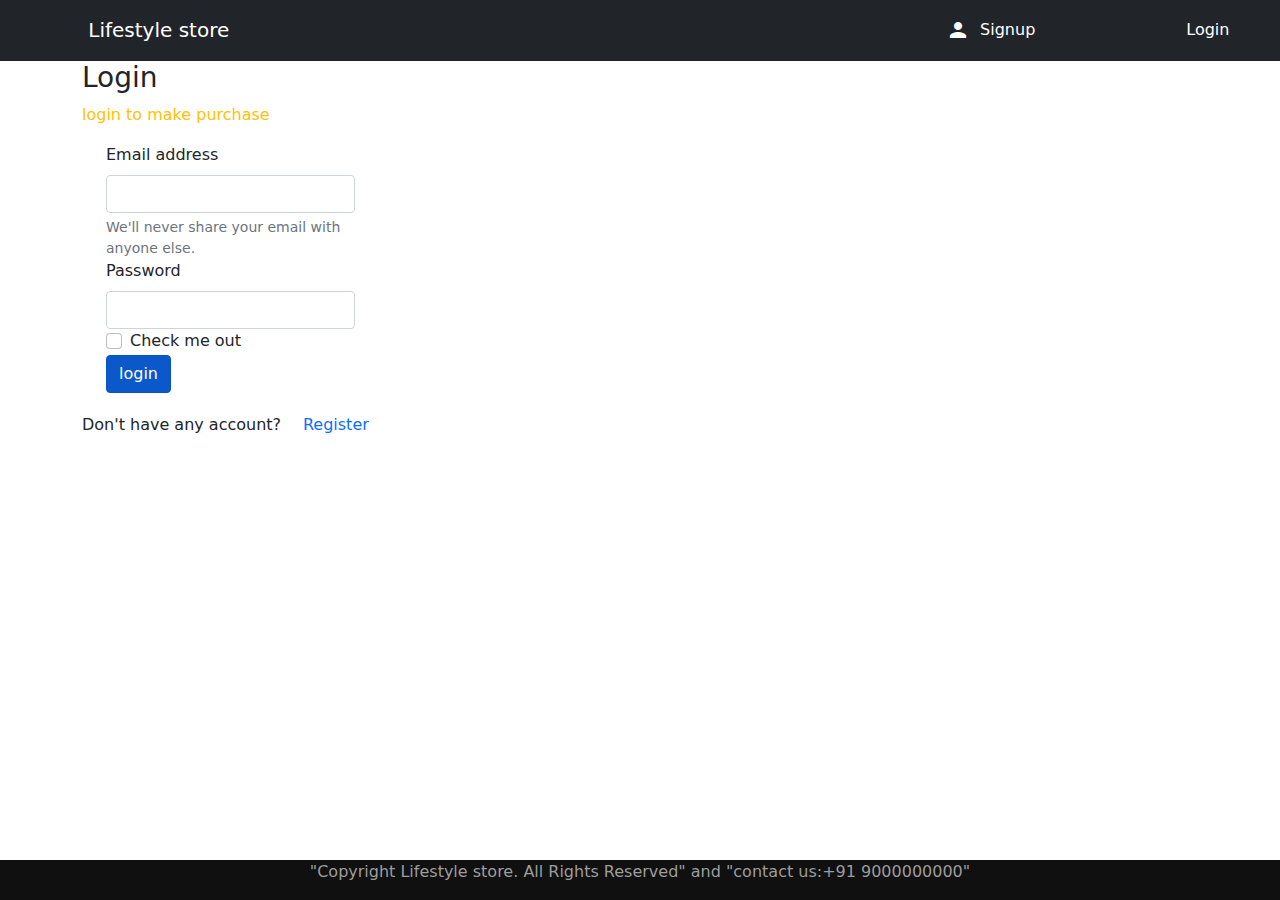
==== login.html @ 5b0b7e4e "files added" ====
<!DOCTYPE html>
<html lang="en">
<head>
    <meta charset="UTF-8">
    <meta http-equiv="X-UA-Compatible" content="IE=edge">
    <meta name="viewport" content="width=device-width, initial-scale=1.0">
    <link rel="stylesheet" href="bootstrap.css">
    <link rel="stylesheet" href="custom.css">
    <link href="https://fonts.googleapis.com/icon?family=Material+Icons" rel="stylesheet">

    <title>login</title>
</head>
<body>
    <nav class="navbar navbar-inverse navbar-dark bg-dark">
        <div class="container">
           <div class="navbar-header">
               <a href="lifestyle.html" class="navbar-brand">Lifestyle store</a>
           </div>
           <form class="d-flex"> 
            <i class="material-icons">person</i><a href="signup.html" style="color: white;">Signup</a>
            <i class="material-icons">login</i><a href="login.html" style="color: white;">Login</a>
          </form>
        </div>
    </nav>
    <div class="container">
            <div class="row row_style">
                <div class="col-sm-6">
                    <div class="panel panel-primary">
                        <div class="panel panel-heading">
                            <h3>Login</h3>
                        </div>
                        <div class="panel-body">
                            <div class="text-warning">
                                <p>login to make purchase</p>
                            </div> 
                            <form class="container" style="margin-bottom: 20px;">
                                <div class="col-6">
                                    <label for="exampleInputEmail1" class="form-label">Email address</label>
                                    <input type="email" class="form-control" id="exampleInputEmail1" aria-describedby="emailHelp" required>
                                    <div id="emailHelp" class="form-text">We'll never share your email with anyone else.</div>
                                </div>
                                <div class="col-6">
                                    <label for="exampleInputPassword1" class="form-label">Password</label>
                                    <input type="password" class="form-control" id="exampleInputPassword1" required>
                                </div>
                                <div class="col-6 form-check">
                                    <input type="checkbox" class="form-check-input" id="exampleCheck1">
                                    <label class="form-check-label" for="exampleCheck1">Check me out</label>
                                </div>
                                <!-- <button type="submit" class="btn btn-primary">Login</button> -->
                                <div>
                                    <a href="product.html" class="btn btn-primary btn-lng active" type="submit" value="submit">login</a>
                                  
                                </div>
                            </form> 
                        </div>
                        <div class="panel-footer">
                            <p>Don't have any account?<a href="signup.html">Register</a></p>
                        </div>
                    </div>
                </div>
            </div> 
        </div>
          <script>
               var user=[{
                   first name: 'srikanth',
                   last name: 'V',
                   address: {
                       area: Begumpeat,
                       city: Hyderabad,
                   },
                   emali: 'vilasakavisrikanth@gmail.com',
                   password: 'Srikanth',
               },
               {
                   first name: 'vaseem',
                   last name: 'sk',
                   address: {
                       area: Begumpeat,
                       city: Hyderabad,
                   },
                   emali: 'skvaseem@gmail.com',
                   password: 'vaseem',
               },

               {
                   first name: 'manoj',
                   last name: 'ch',
                   address: {
                       area: Begumpeat,
                       city: Hyderabad,
                   },
                   emali: 'chmanoj@gmail.com',
                   password: 'manoj',
               },
               ];
          </script>
    <footer>
        <!-- <div class="container"> -->
            <div class="fixed-bottom">
                <div class="row align-iteams-center justify-content-cnter"> 
                    <p>
                        "Copyright Lifestyle store. All Rights Reserved" and "contact us:+91 9000000000"
                    </p>
                 </div>
          </div>
         <!-- </div> -->



      </footer>
</body>
</html>
---- custom.css ----
body{
    width: 100%;
    height: 100%;
    margin: 0;
}
a{
    text-decoration: none;
    padding: 4%;
    /* background-color: transparent;
    color: #ededed; */
}
.material-icons{
    padding: 10px 0 10px 10px ;
}
#banner_image{
    padding-top: 75px;
    padding-bottom: 50px;
    text-align: center;
    color: #f8f8f8;
    height: 100vh;
    background-image:url(images/intro.jpg);
    background-size: cover;
}
/* #content{
    background-color:rgba(0,0,0,0.7);
    max-width: 450px;
    padding: 30px 20px;
    margin: 50px;
} */
#banner_content{
    position:relative;
    padding-top: 6px;
    padding-bottom: 6px;
    margin-top: 12%;
    margin-bottom: 12%;
    /* background-color:rgba(0,0,0,0.7); */
    max-width: 660%;
}
footer{ 
    text-align: center;
    background-color: #101010;
    color: #9d9d9d;
    bottom: 0;
    width: 100%;
    /* padding-top: 10px; */
}
.fixed-bottom{
    background-color:#101010;
    color: #9d9d9d;
}
.form-group{
    margin-bottom: 15px;
    width: 500px;
}
 /* button{
    width: 15px;
} */
i{
    color: white;
}
.card{
    size: 5px;
}
.table{
    margin-top: 5%;
    background-color: transparent;
}
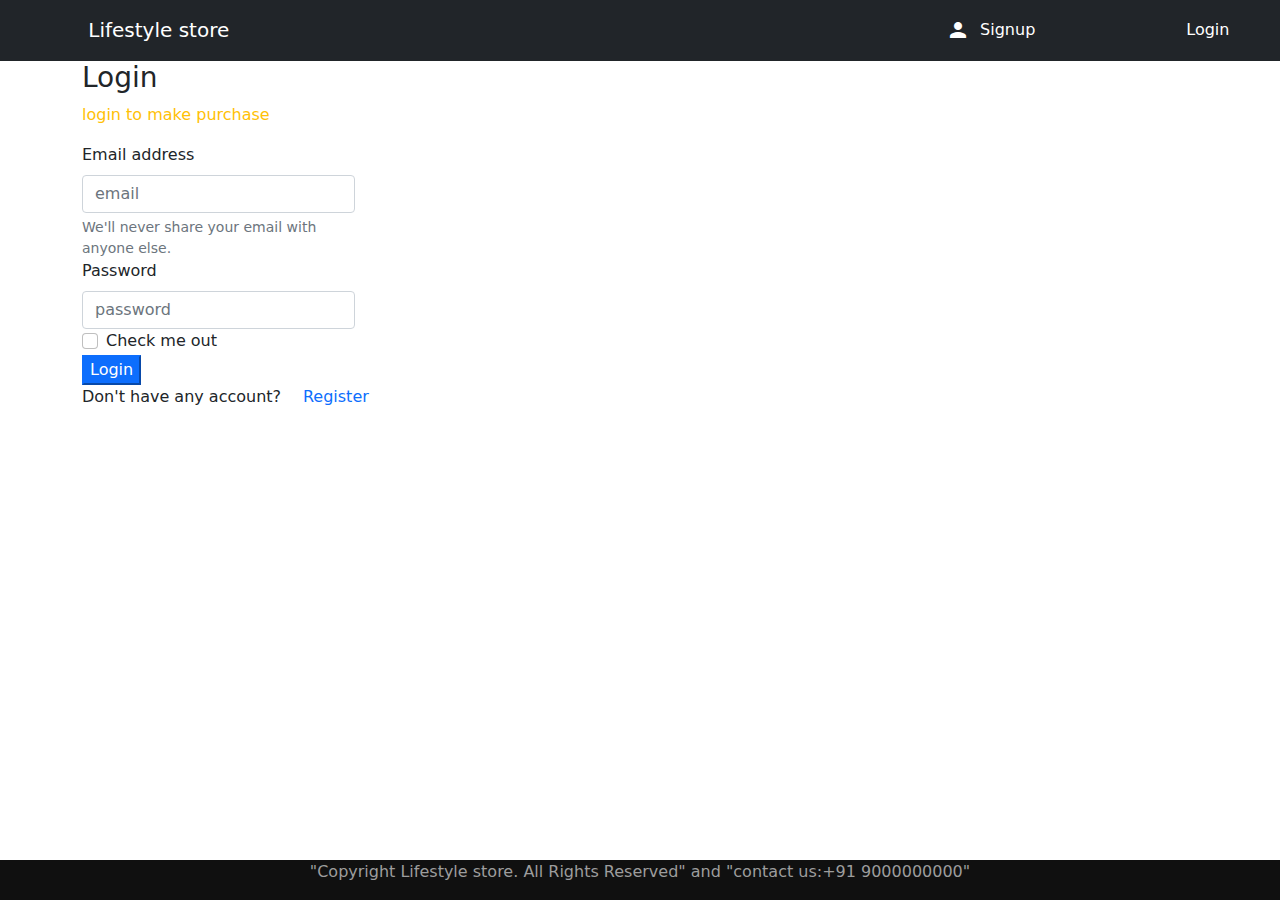
==== commit af8c7f1a: "modifications" ====
--- a/login.html
+++ b/login.html
@@ -9,6 +9,13 @@
     <link href="https://fonts.googleapis.com/icon?family=Material+Icons" rel="stylesheet">
 
     <title>login</title>
+    <style>
+        .errorMsg{
+            color:red;
+            margin:10px, 5px;
+            font-family: 'Lucida Sans', 'Lucida Sans Regular', 'Lucida Grande', 'Lucida Sans Unicode', Geneva, Verdana, sans-serif;
+        }
+    </style>
 </head>
 <body>
     <nav class="navbar navbar-inverse navbar-dark bg-dark">
@@ -33,15 +40,16 @@
                             <div class="text-warning">
                                 <p>login to make purchase</p>
                             </div> 
-                            <form class="container" style="margin-bottom: 20px;">
+                            <!-- <form class="container" style="margin-bottom: 20px;" -->
+                                <div>
                                 <div class="col-6">
                                     <label for="exampleInputEmail1" class="form-label">Email address</label>
-                                    <input type="email" class="form-control" id="exampleInputEmail1" aria-describedby="emailHelp" required>
+                                    <input type="email" class="form-control" onkeyup="emptymsg()" id="Email1" placeholder="email" aria-describedby="emailHelp">
                                     <div id="emailHelp" class="form-text">We'll never share your email with anyone else.</div>
                                 </div>
                                 <div class="col-6">
                                     <label for="exampleInputPassword1" class="form-label">Password</label>
-                                    <input type="password" class="form-control" id="exampleInputPassword1" required>
+                                    <input type="password" class="form-control" id="Password1" placeholder="password">
                                 </div>
                                 <div class="col-6 form-check">
                                     <input type="checkbox" class="form-check-input" id="exampleCheck1">
@@ -49,10 +57,15 @@
                                 </div>
                                 <!-- <button type="submit" class="btn btn-primary">Login</button> -->
                                 <div>
-                                    <a href="product.html" class="btn btn-primary btn-lng active" type="submit" value="submit">login</a>
-                                  
+                                    <!-- <a href="product.html" class="btn btn-primary btn-lng active" type="submit" value="submit">login</a> -->
+                                    <button class="btn-primary" onclick="loginUser()">Login</button>
+                                    <div id="errorMsg">
+                                        
+                                    </div>
+                                    
                                 </div>
-                            </form> 
+                                     </div>
+                                <!-- </form>  -->
                         </div>
                         <div class="panel-footer">
                             <p>Don't have any account?<a href="signup.html">Register</a></p>
@@ -62,39 +75,74 @@
             </div> 
         </div>
           <script>
-               var user=[{
-                   first name: 'srikanth',
-                   last name: 'V',
+               var user= [
+                   {
+                   firstname: 'srikanth',
+                   lastname : 'V',
                    address: {
-                       area: Begumpeat,
-                       city: Hyderabad,
+                       area: 'Begumpeat',
+                       city: 'Hyderabad',
                    },
-                   emali: 'vilasakavisrikanth@gmail.com',
+                   email: 'vilasakavisrikanth@gmail.com',
                    password: 'Srikanth',
                },
                {
-                   first name: 'vaseem',
-                   last name: 'sk',
-                   address: {
-                       area: Begumpeat,
-                       city: Hyderabad,
+                   firstname: 'vaseem',
+                   lastname: 'sk',
+                   address: { 
+                       area: 'Begumpeat' ,
+                       city: 'Hyderabad',
                    },
-                   emali: 'skvaseem@gmail.com',
+                   email: 'skvaseem@gmail.com',
                    password: 'vaseem',
                },
 
                {
-                   first name: 'manoj',
-                   last name: 'ch',
+                   firstname: 'manoj',
+                   lastname: 'ch',
                    address: {
-                       area: Begumpeat,
-                       city: Hyderabad,
+                       area: 'Begumpeat',
+                       city: 'Hyderabad',
                    },
-                   emali: 'chmanoj@gmail.com',
+                   email: 'chmanoj@gmail.com',
                    password: 'manoj',
-               },
+               }
                ];
+
+               function loginUser() {
+                var email = document.getElementById('Email1').value;  
+                var password = document.getElementById('Password1').value;
+               
+                var isExist;
+                
+                // if (email === user[0].email && password===usre[0].password ){
+                //     isExist= user[0];
+                // }else if (email === user[1].email && password===usre[1].password ){
+                //     isExist= user[1];
+                // }else if (email === user[2].email && password===usre[2].password ){
+                //     isExist= user[2];
+                // }
+                for (var i= 0; i < user.length; i++ ){
+                    if(email===user[i].email && password === user[i].password){
+                        isExist = true; 
+                    }
+                }
+                if (isExist){
+                    localStorage.setItem('dl-user', JSON.stringify(isExist));
+                    window.location.href = 'product.html';
+                }else {
+                    document.getElementById('errorMsg').innerHTML='Incorrect email/password';
+                    document.getElementById('errorMsg').classList.add('errorMsg');
+                    }
+                }
+                function emptyMsg() {
+                  var error =  document.getElementById('errorMsg').innerHTML;
+                    if(error.length > 0){
+                        document.getElementById('errorMsg').innerHTML='';
+                    }
+                }
           </script>
+
     <footer>
         <!-- <div class="container"> -->
             <div class="fixed-bottom">
